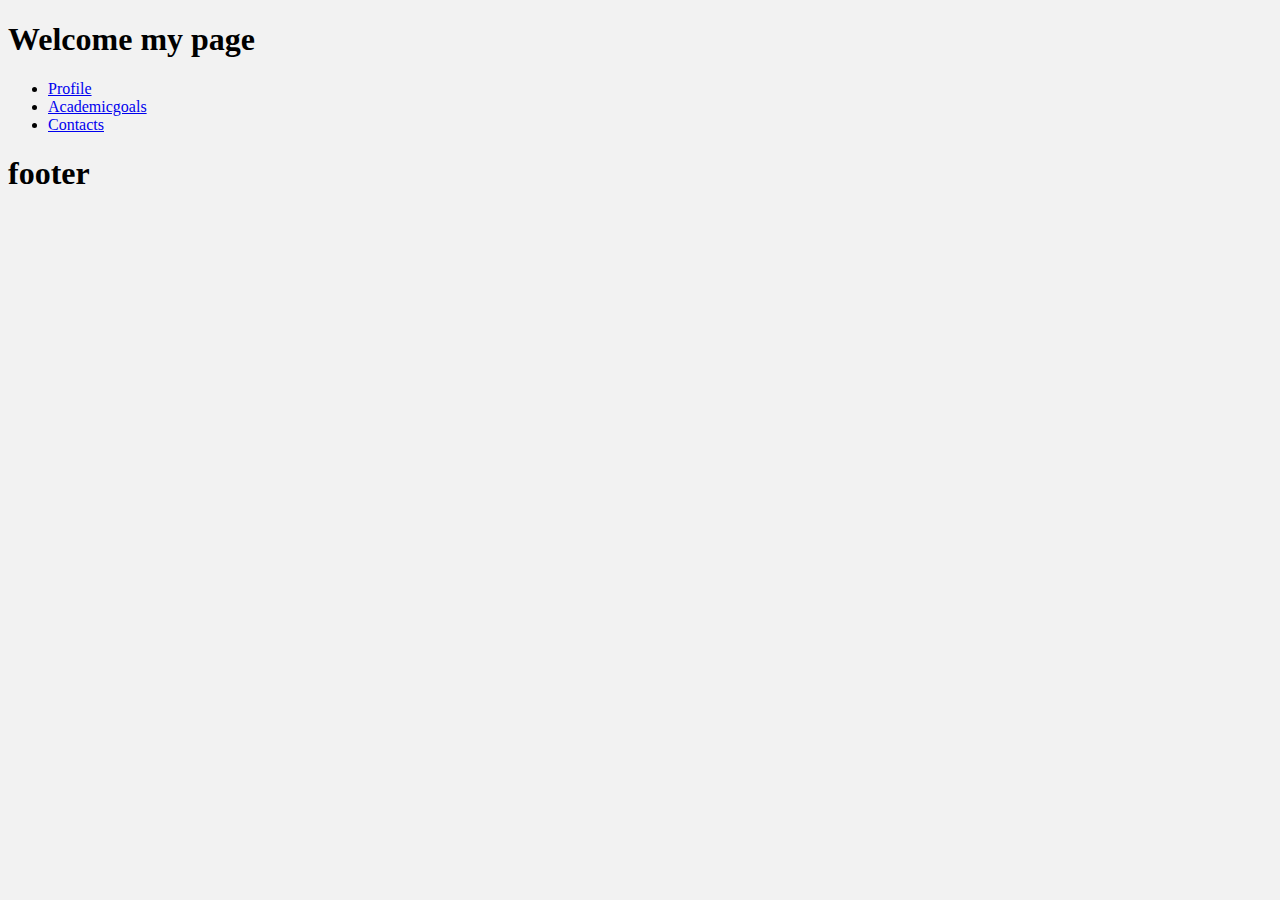
==== index.html @ 0c988c6f "Create index.html" ====
<!DOCTYPE html>
<html lang="en">
<head>
    <meta charset="UTF-8">
    <meta name="viewport" content="width=device-width, initial-scale=1.0">
    <title>Home</title>
    <link rel="stylesheet" href="styles.css">
    <style>
        body{
            background-color: #f2f2f2;
        }
    </style>
</head>
<body>
    <main>
    <h1>Welcome my page</h1>
    <ul>
        <li><a href="profile.html">Profile</a>
            <li><a href="academicgoal.html">Academicgoals</a>
                <li><a href="contact.html">Contacts</a>
    </ul>
    </main>
</body>
<footer>
    <h1>
        footer
    </h1>
</footer>
</html>
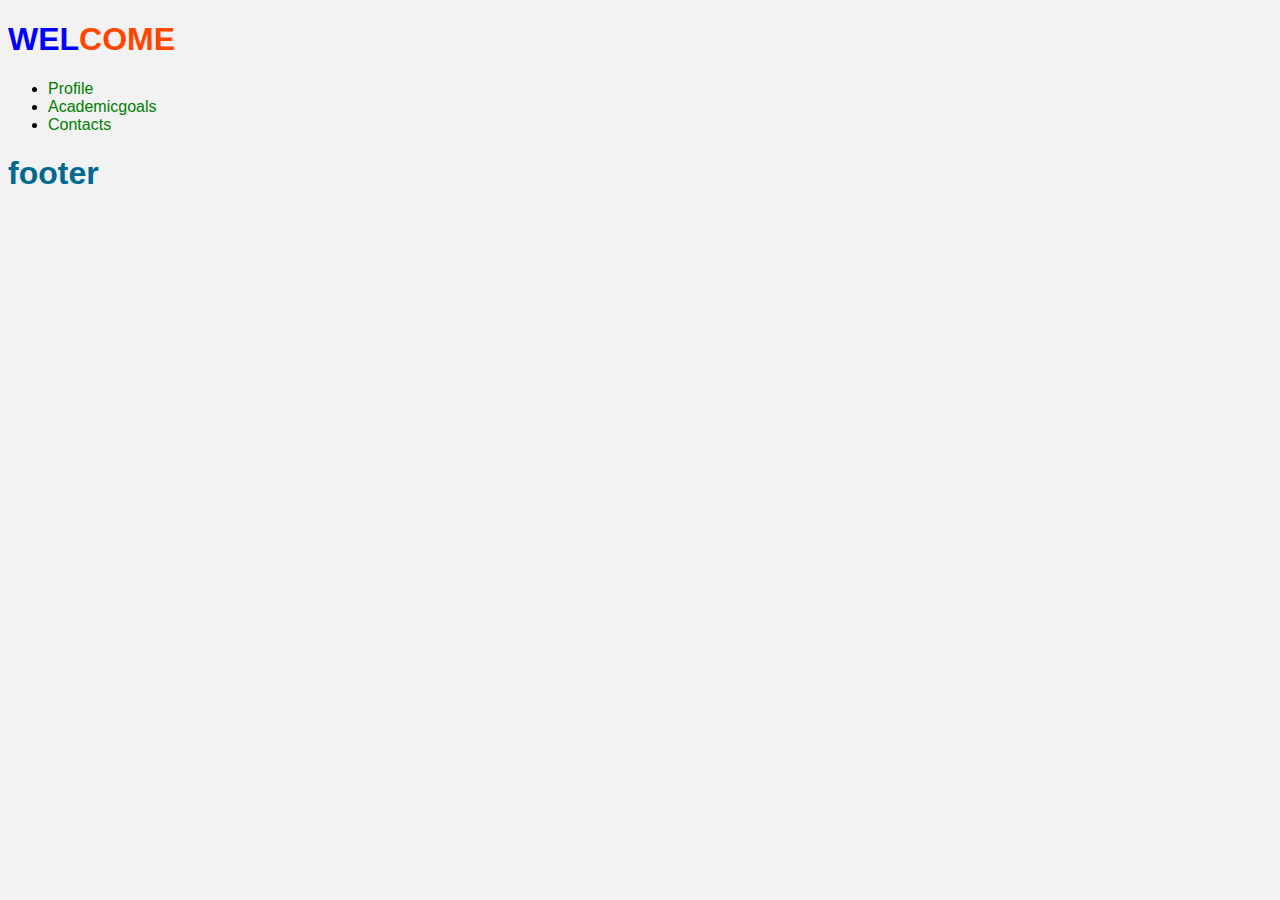
==== commit 2ce45f45: "Update index.html" ====
--- a/index.html
+++ b/index.html
@@ -13,7 +13,7 @@
 </head>
 <body>
     <main>
-    <h1>Welcome my page</h1>
+        <h1 style="color: blue;">WEL<span style="color: Orangered;">COME</span> </h1>
     <ul>
         <li><a href="profile.html">Profile</a>
             <li><a href="academicgoal.html">Academicgoals</a>
--- a/styles.css
+++ b/styles.css
@@ -0,0 +1,17 @@
+body{
+    font-family: Arial, Helvetica, sans-serif;
+}
+h1{
+    color: #00698f;
+}
+a{
+    text-decoration: none;
+    color: #008000;
+}
+a:hover{
+    color: #00b300;
+}
+main{
+    margin: auto;
+    border: #00698f;
+}